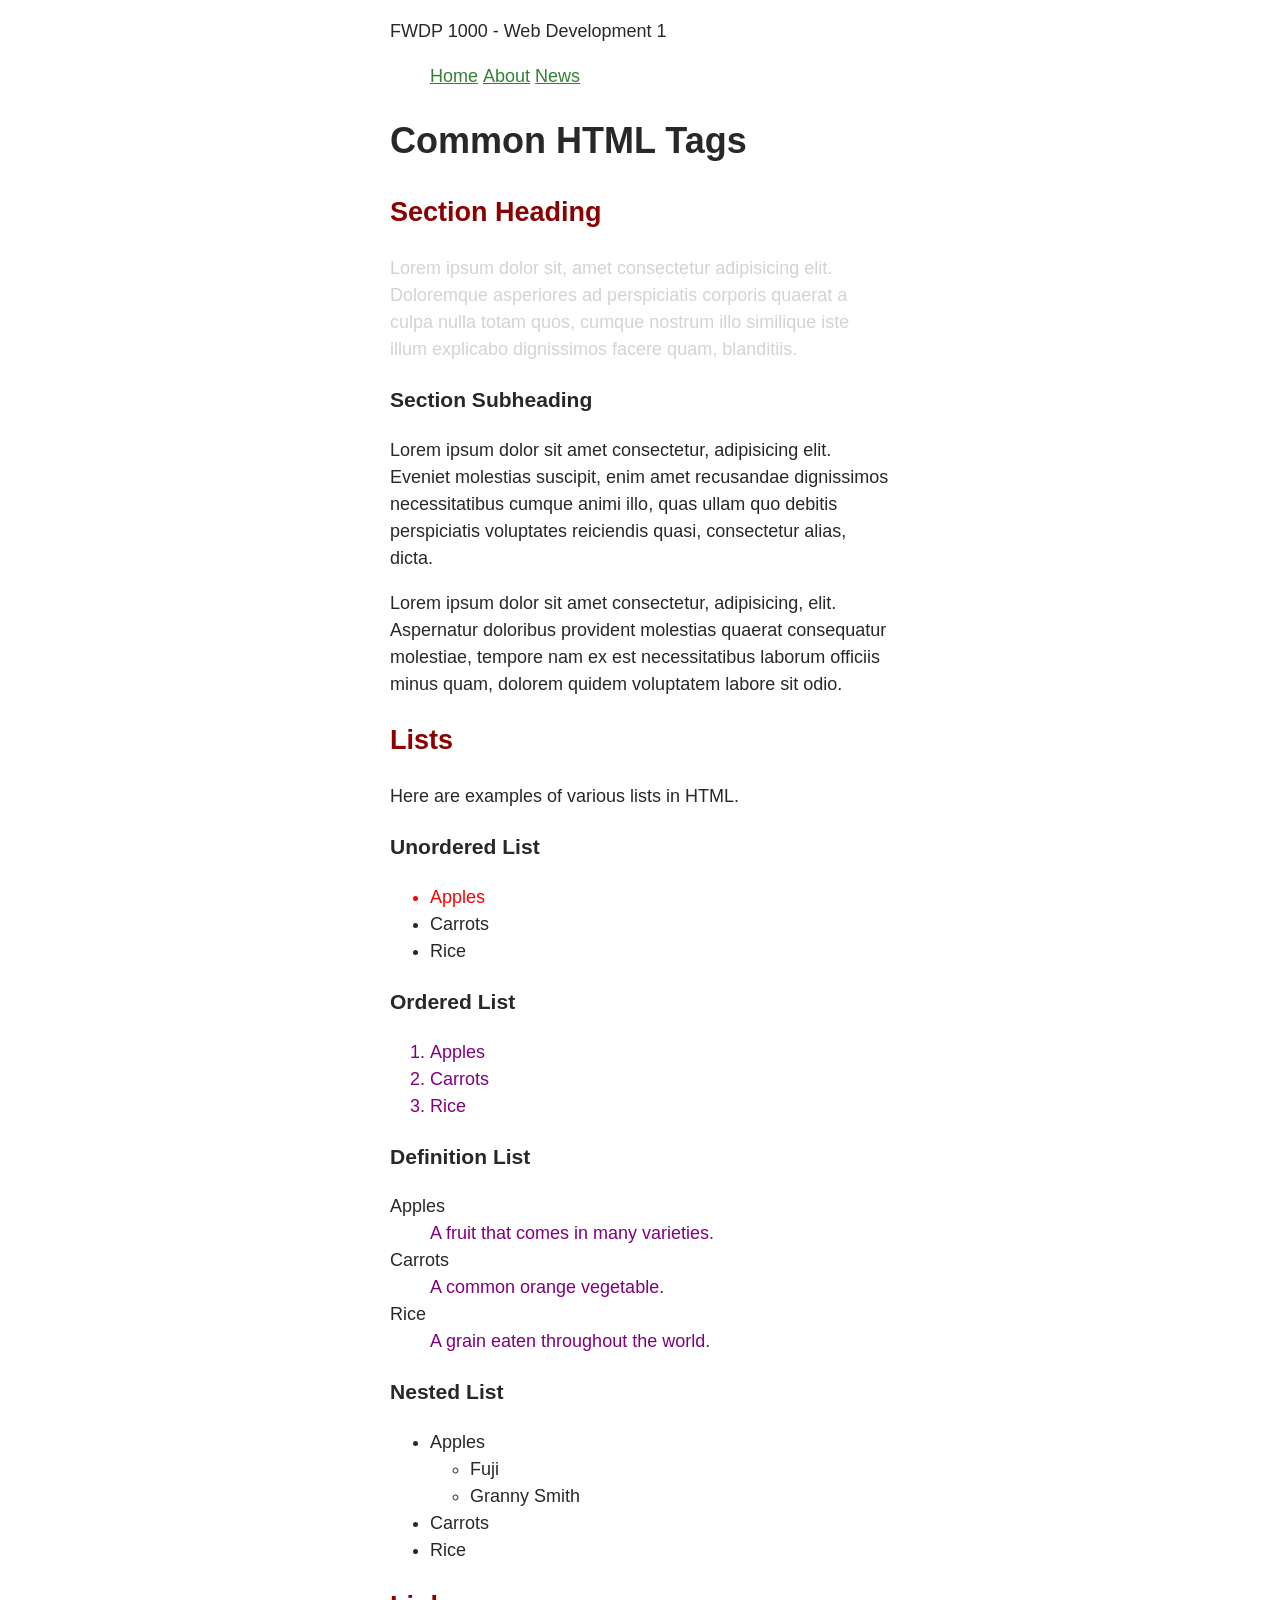
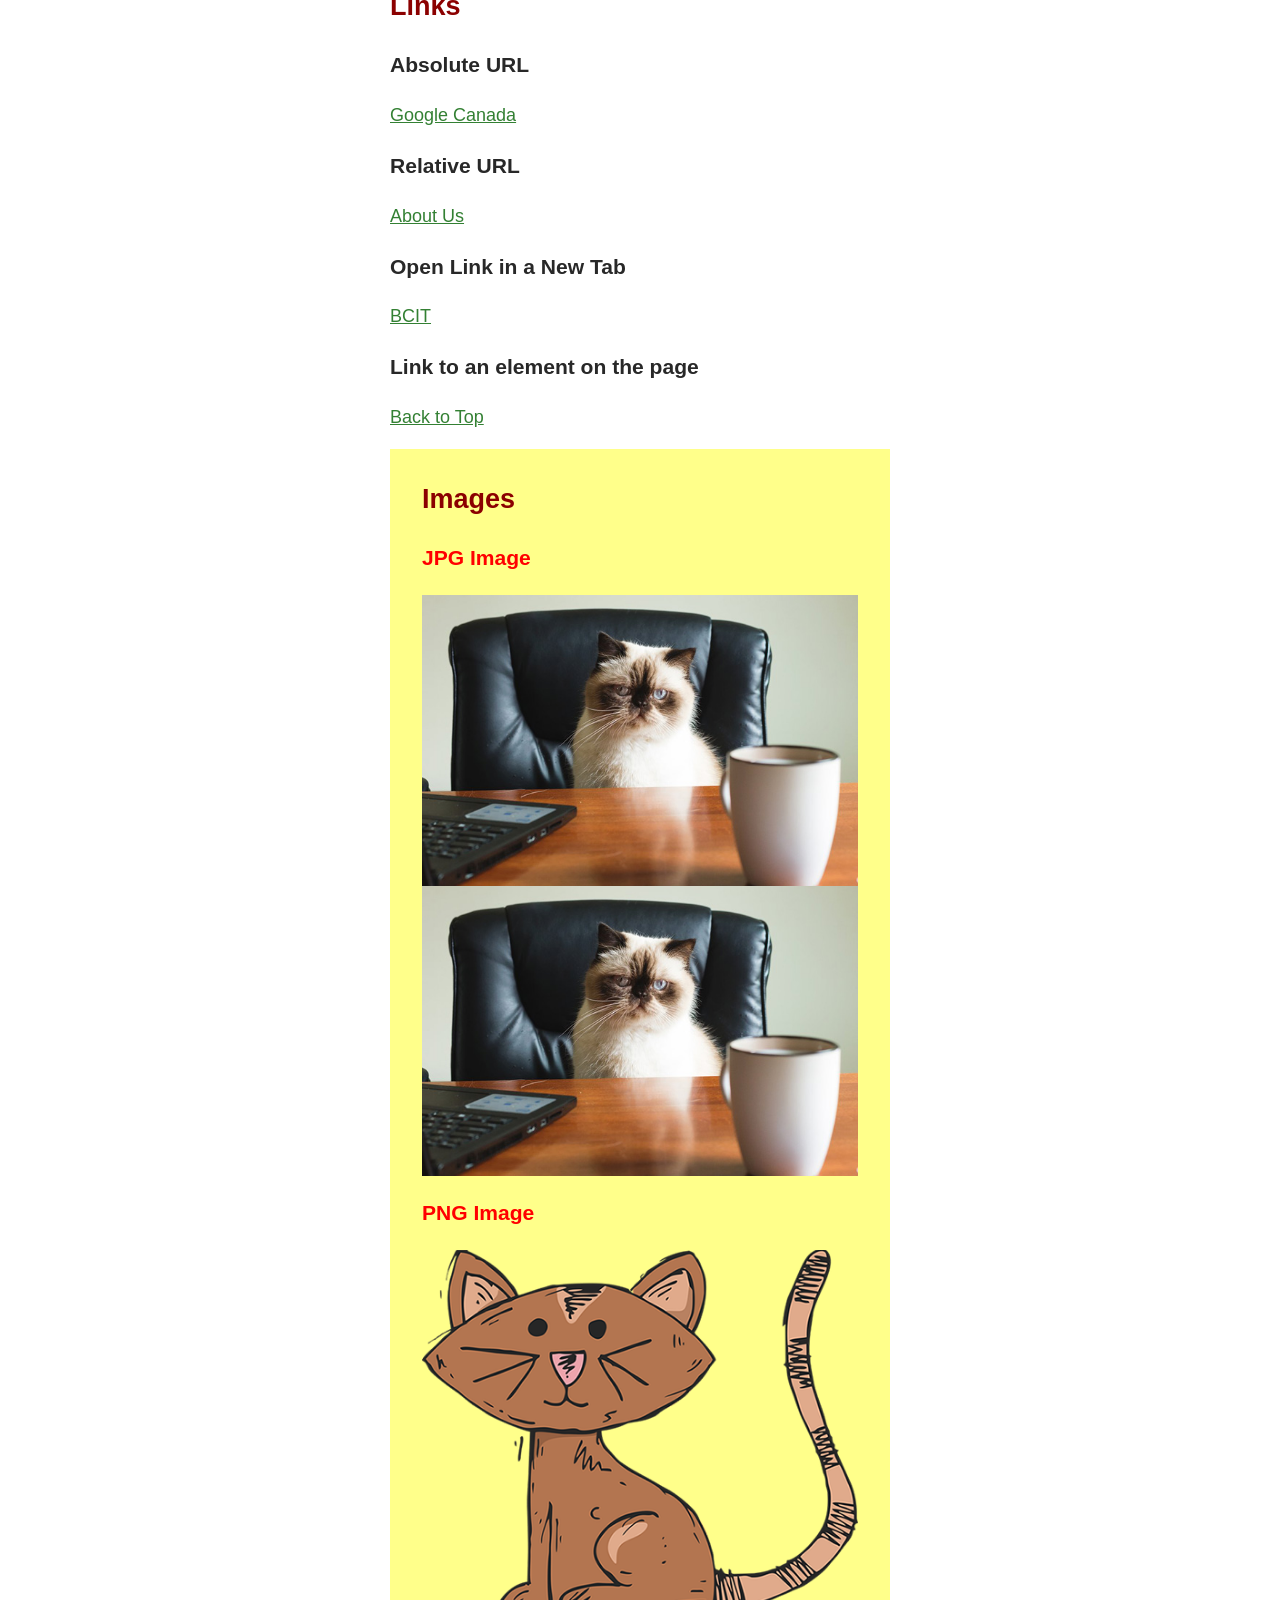
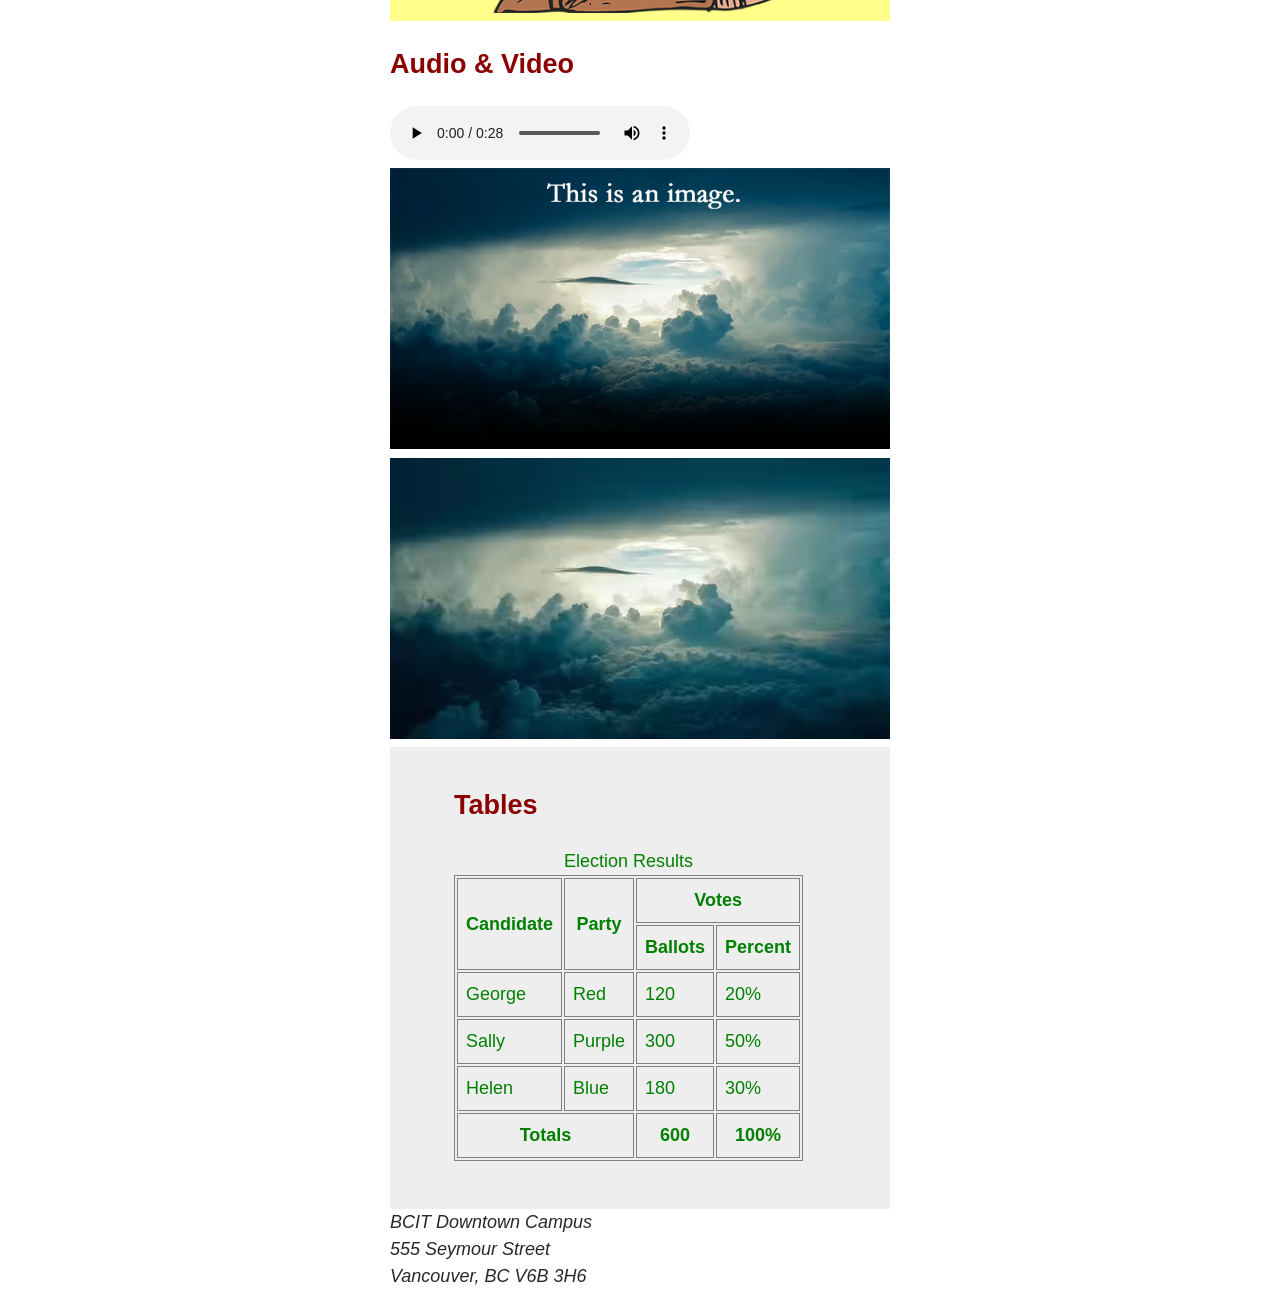
==== index.html @ f7c43509 "added day four code-along to repository" ====
<!doctype html>
<html lang="en">
<head>
	<meta charset="utf-8">
	<title>Common HTML Tags</title>
	<style>
		table, th, td {
			border: 1px solid gray;
		}
	</style>
	<link rel="stylesheet" href="styles/normalize-fwd.css">
	<link rel="stylesheet" href="styles/styles.css">
</head>

<body id="top">
	
	<header>
		<p>FWDP 1000 - Web Development 1</p>
		<nav>
			<ul>
				<li><a href="index.html">Home</a></li>
				<li><a href="about-us.html">About</a></li>
				<li><a href="news.html">News</a></li>
			</ul>
		</nav>
	</header>

	<main>
		<h1>Common HTML Tags</h1>
		
		<section>
			<h2>Section Heading</h2>
			<p class="warning bg-gray">Lorem ipsum dolor sit, amet consectetur adipisicing elit. Doloremque asperiores ad perspiciatis corporis quaerat a culpa nulla totam quos, cumque nostrum illo similique iste illum explicabo dignissimos facere quam, blanditiis.</p>

			<h3>Section Subheading</h3>
			<p>Lorem ipsum dolor sit amet consectetur, adipisicing elit. Eveniet molestias suscipit, enim amet recusandae dignissimos necessitatibus cumque animi illo, quas ullam quo debitis perspiciatis voluptates reiciendis quasi, consectetur alias, dicta.</p>

			<p>Lorem ipsum dolor sit amet consectetur, adipisicing, elit. Aspernatur doloribus provident molestias quaerat consequatur molestiae, tempore nam ex est necessitatibus laborum officiis minus quam, dolorem quidem voluptatem labore sit odio.</p>
		</section>

		<section>
			<h2>Lists</h2>
			<p>Here are examples of various lists in HTML.</p>

			<h3>Unordered List</h3>
			<ul>
				<li class="warning">Apples</li>
				<li>Carrots</li>
				<li>Rice</li>
			</ul>

			<h3>Ordered List</h3>
			<ol>
				<li>Apples</li>
				<li>Carrots</li>
				<li>Rice</li>
			</ol>

			<h3>Definition List</h3>
			<dl>
				<dt>Apples</dt>
				<dd>A fruit that comes in many varieties.</dd>

				<dt>Carrots</dt>
				<dd>A common orange vegetable.</dd>

				<dt>Rice</dt>
				<dd>A grain eaten throughout the world.</dd>
			</dl>

			<h3>Nested List</h3>
			<ul>
				<li>Apples
					<ul>
						<li>Fuji</li>
						<li>Granny Smith</li>
					</ul>
				</li>
				<li>Carrots</li>
				<li>Rice</li>
			</ul>
		</section>

		<section>
			<h2>Links</h2>

			<h3>Absolute URL</h3>	
			<p><a href="http://google.ca">Google Canada</a></p>

			<h3>Relative URL</h3>
			<p><a href="about-us.html">About Us</a></p>

			<h3>Open Link in a New Tab</h3>
			<p><a href="https://bcit.ca" target="_blank" rel="noopener noreferrer">BCIT</a></p>

			<h3>Link to an element on the page</h3>
			<p><a href="#top">Back to Top</a></p>
		</section>

		<section class="warning">
			<h2>Images</h2>

			<h3>JPG Image</h3>
			<img src="images/cat-photo.jpg" alt="A cat sitting at a desk">
			<img src="images/cat-photo.jpg" alt="A cat sitting at a desk">

			<h3>PNG Image</h3>
			<img src="images/cat-drawing.png" alt="A drawing of a cat">
		</section>

		<section>
			<h2>Audio & Video</h2>

			<audio controls>
				<source src="media/dialup-internet.mp3">
				Your browser does not support the audio element.
			</audio>

			<video width="720" controls poster="images/storm.jpg">
				<source src="media/storm.webm" type="video/webm">
				<source src="media/storm.mp4" type="video/mp4">
				Your browser does not support the video element.
			</video>

			<video autoplay muted loop playsinline >
				<source src="media/storm.webm" type="video/webm">
				<source src="media/storm.mp4" type="video/mp4">
				Your browser does not support the video element.
			</video>
		</section>

		<section class="section-table">
			<h2>Tables</h2>

			<table class="table-custom">
				<caption>Election Results</caption>
				<thead>
					<tr>
						<th rowspan="2">Candidate</th>
						<th rowspan="2">Party</th>
						<th colspan="2">Votes</th>
					</tr>
					<tr>
						<th>Ballots</th>
						<th>Percent</th>
					</tr>
				</thead>
				<tbody>
					<tr>
						<td>George</td>
						<td>Red</td>
						<td>120</td>
						<td>20%</td>
					</tr>
					<tr>
						<td>Sally</td>
						<td>Purple</td>
						<td>300</td>
						<td>50%</td>
					</tr>
					<tr>
						<td>Helen</td>
						<td>Blue</td>
						<td>180</td>
						<td>30%</td>
					</tr>
				</tbody>
				<tfoot>
					<tr>
						<th colspan="2">Totals</th>
						<th>600</th>
						<th>100%</th>
					</tr>
				</tfoot>
			</table>
		</section>
		
	</main>

	<footer>
		<address>
			BCIT Downtown Campus<br>
			555 Seymour Street<br>
			Vancouver, BC V6B 3H6<br>
		</address>
	</footer>

</body>
</html>
---- styles/styles.css ----
body {
	font-family: Arial,"Helvetica Neue",Helvetica,sans-serif;
	font-size: 18px;
	font-weight: 400;
	line-height: 1.5;
	color: rgb(40, 40, 40);
	max-width: 31.25rem;
	margin: 0 auto;
}

h2 {
	color: darkred;
}

.warning {
	color: #ff0000;
}

.bg-gray {
	color: lightgray;
}

ol li,
dd {
	color: purple;
}

section.warning {
	background-color: #ffff0075;
	padding: .5rem 2rem;
}

.section-table {
	background-color: #eee;
	/*padding-top: 1rem;
	padding-right: 2rem;
	padding-bottom: 3rem;
	padding-left: 4rem;*/
	padding: 1rem 2rem 3rem 4rem;
}

.table-custom {
	color: green;
}

table {
	color: orange;
}

td,
th {
	padding: .5rem;
}

nav li {
	display: inline-block;
}

section.warning img {
	display: block;
}

a { 
	color: #338033; 
}

a:visited {
	color: #003800;
}

a:hover,
a:focus {
	background-color: #003800;
	color: #ffffff;
}

a:focus {
	outline: 1px dotted #003800;
}

a:active {
	background-color: #ff0000;
}
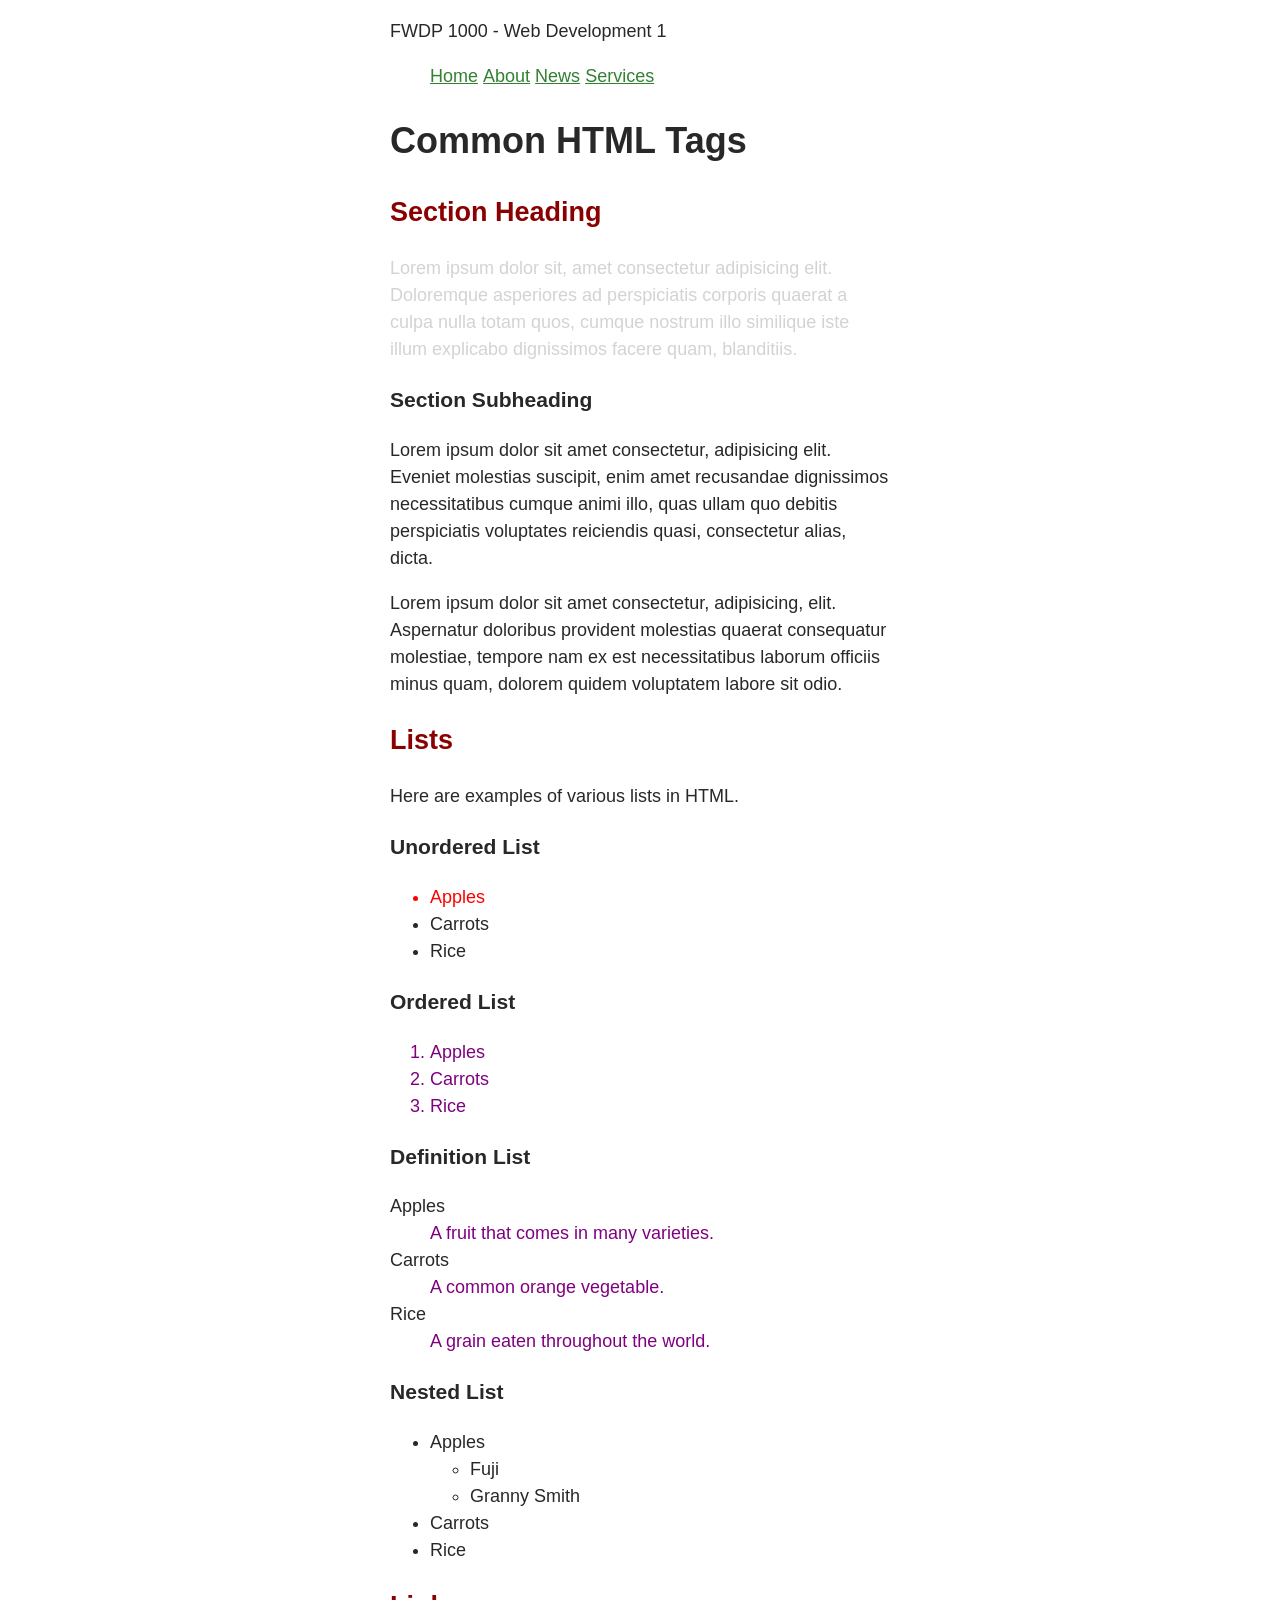
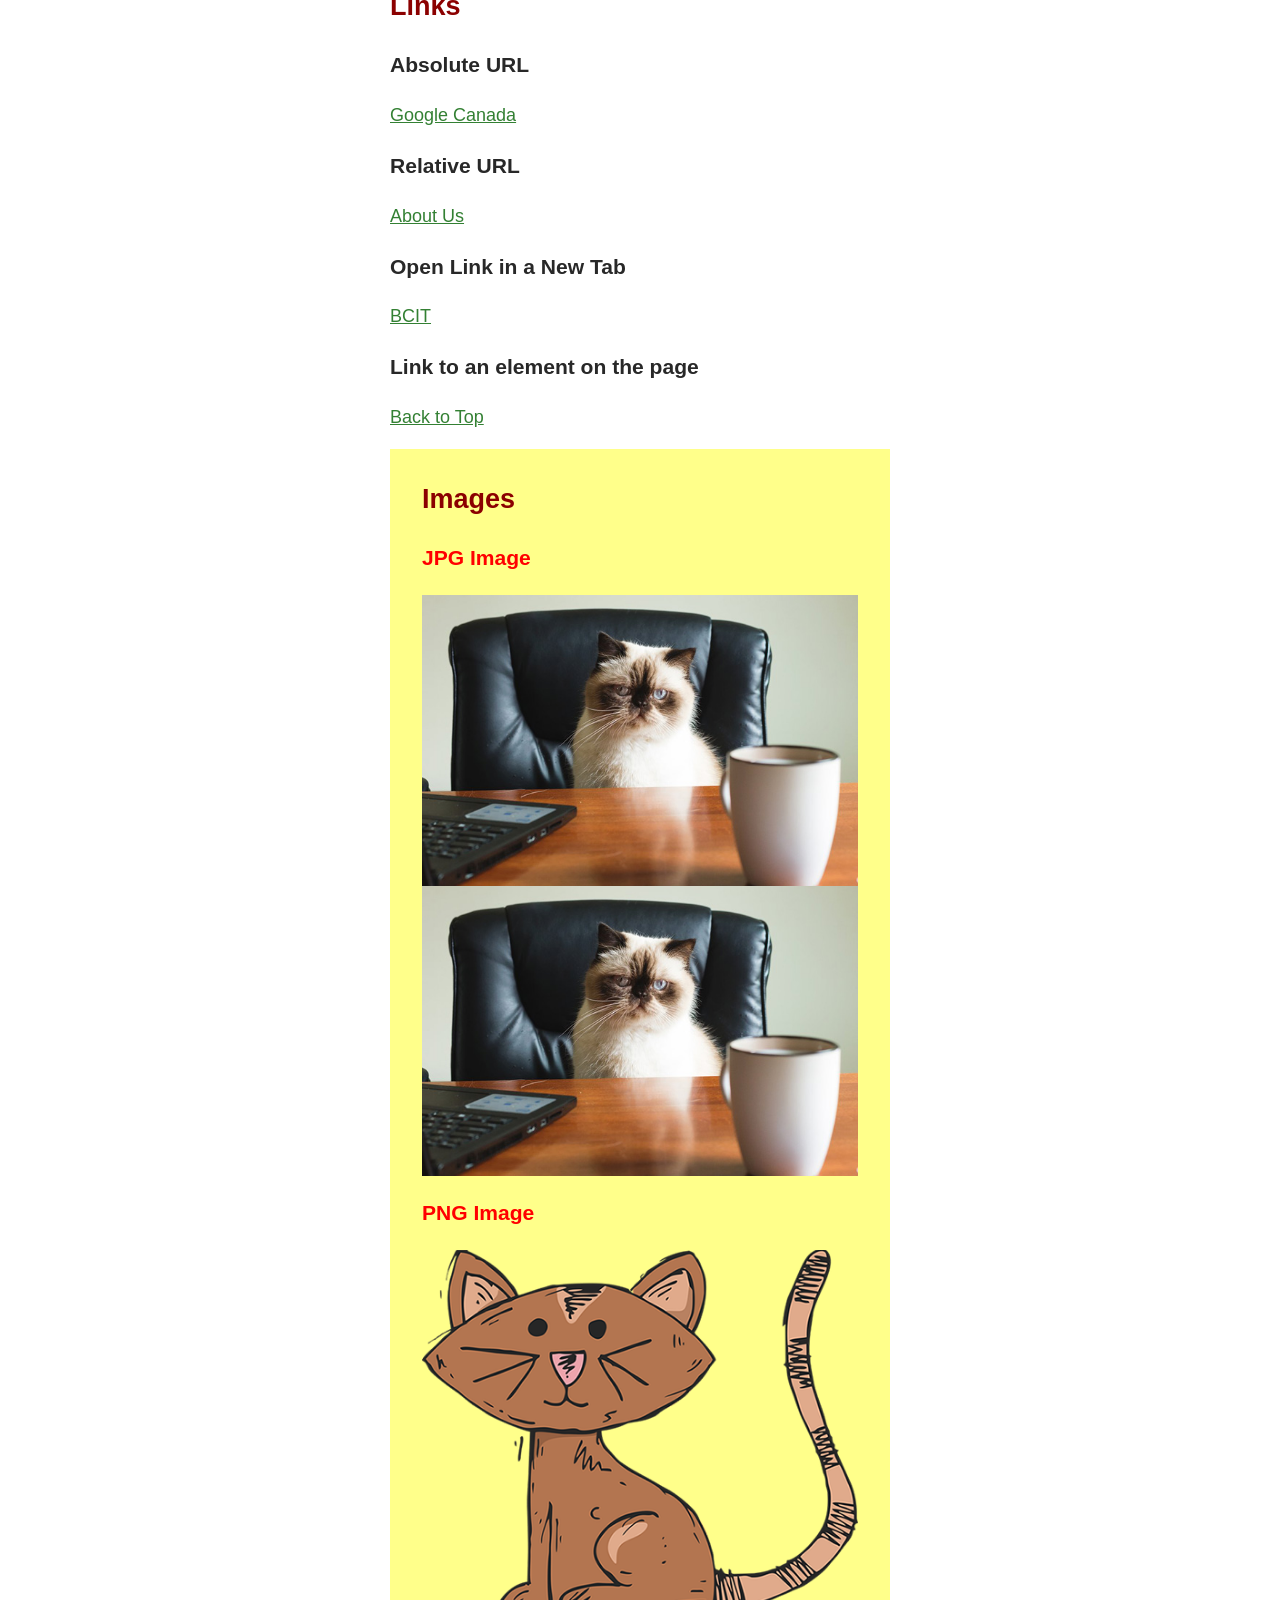
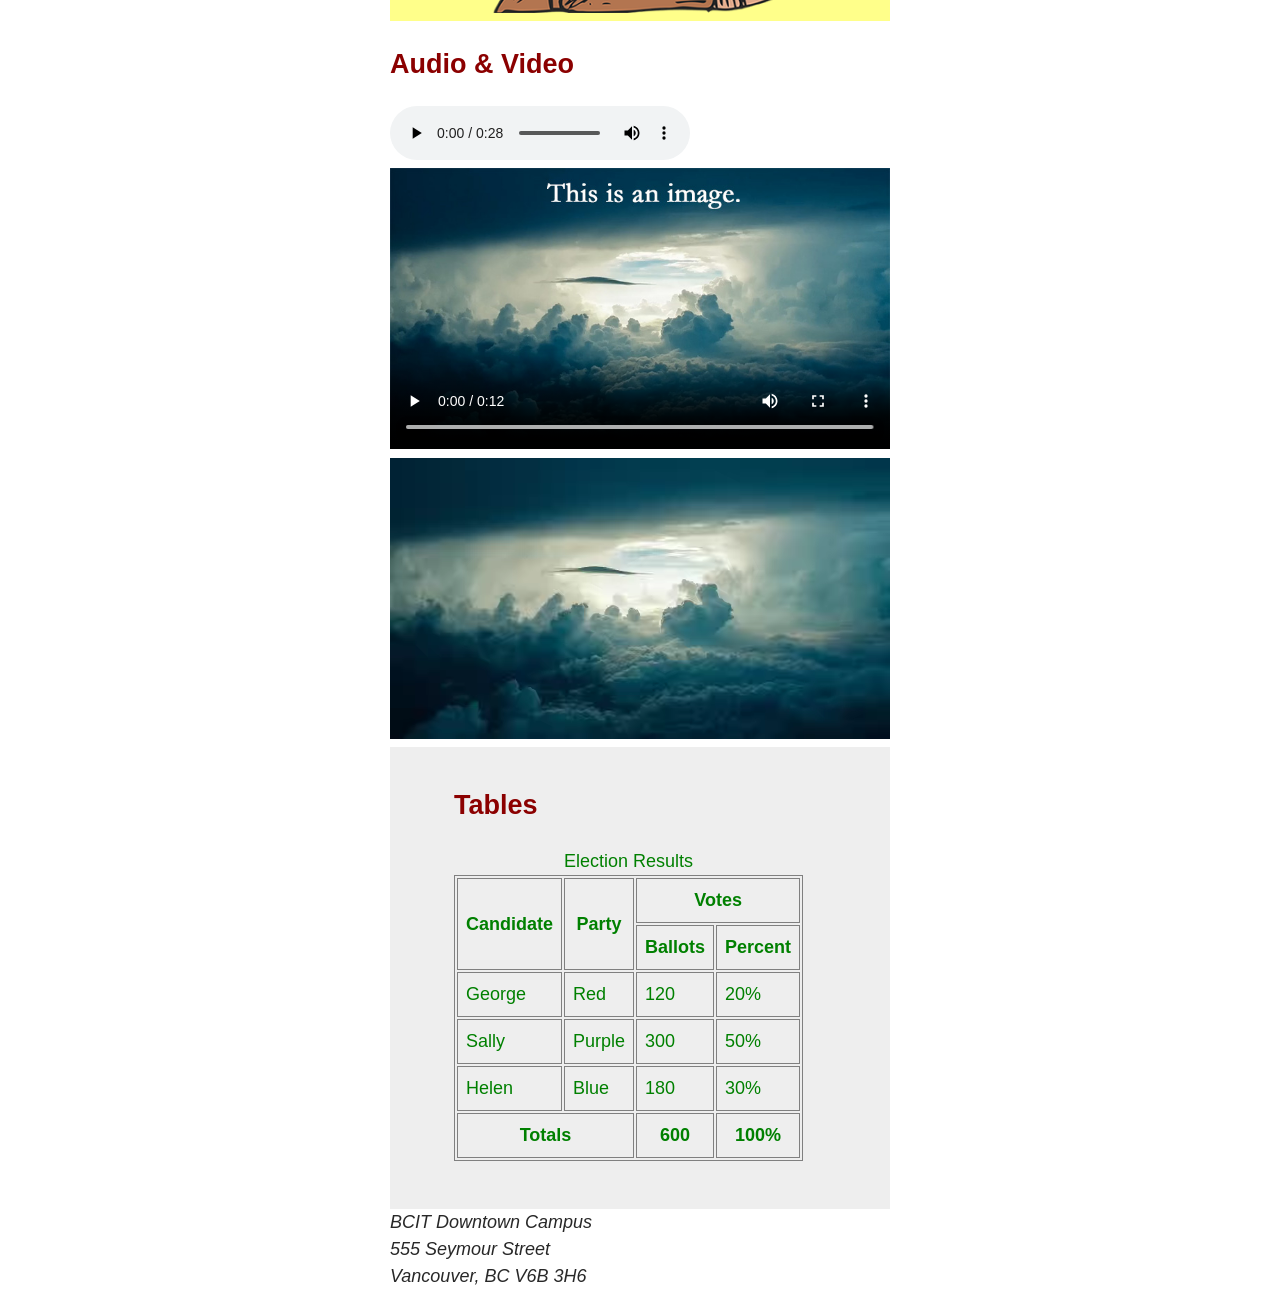
==== commit 699d8ca9: "added media queries in the services.css file. and commented out the max-width" ====
--- a/index.html
+++ b/index.html
@@ -21,6 +21,7 @@
 				<li><a href="index.html">Home</a></li>
 				<li><a href="about-us.html">About</a></li>
 				<li><a href="news.html">News</a></li>
+				<li><a href="services">Services</a></li>
 			</ul>
 		</nav>
 	</header>
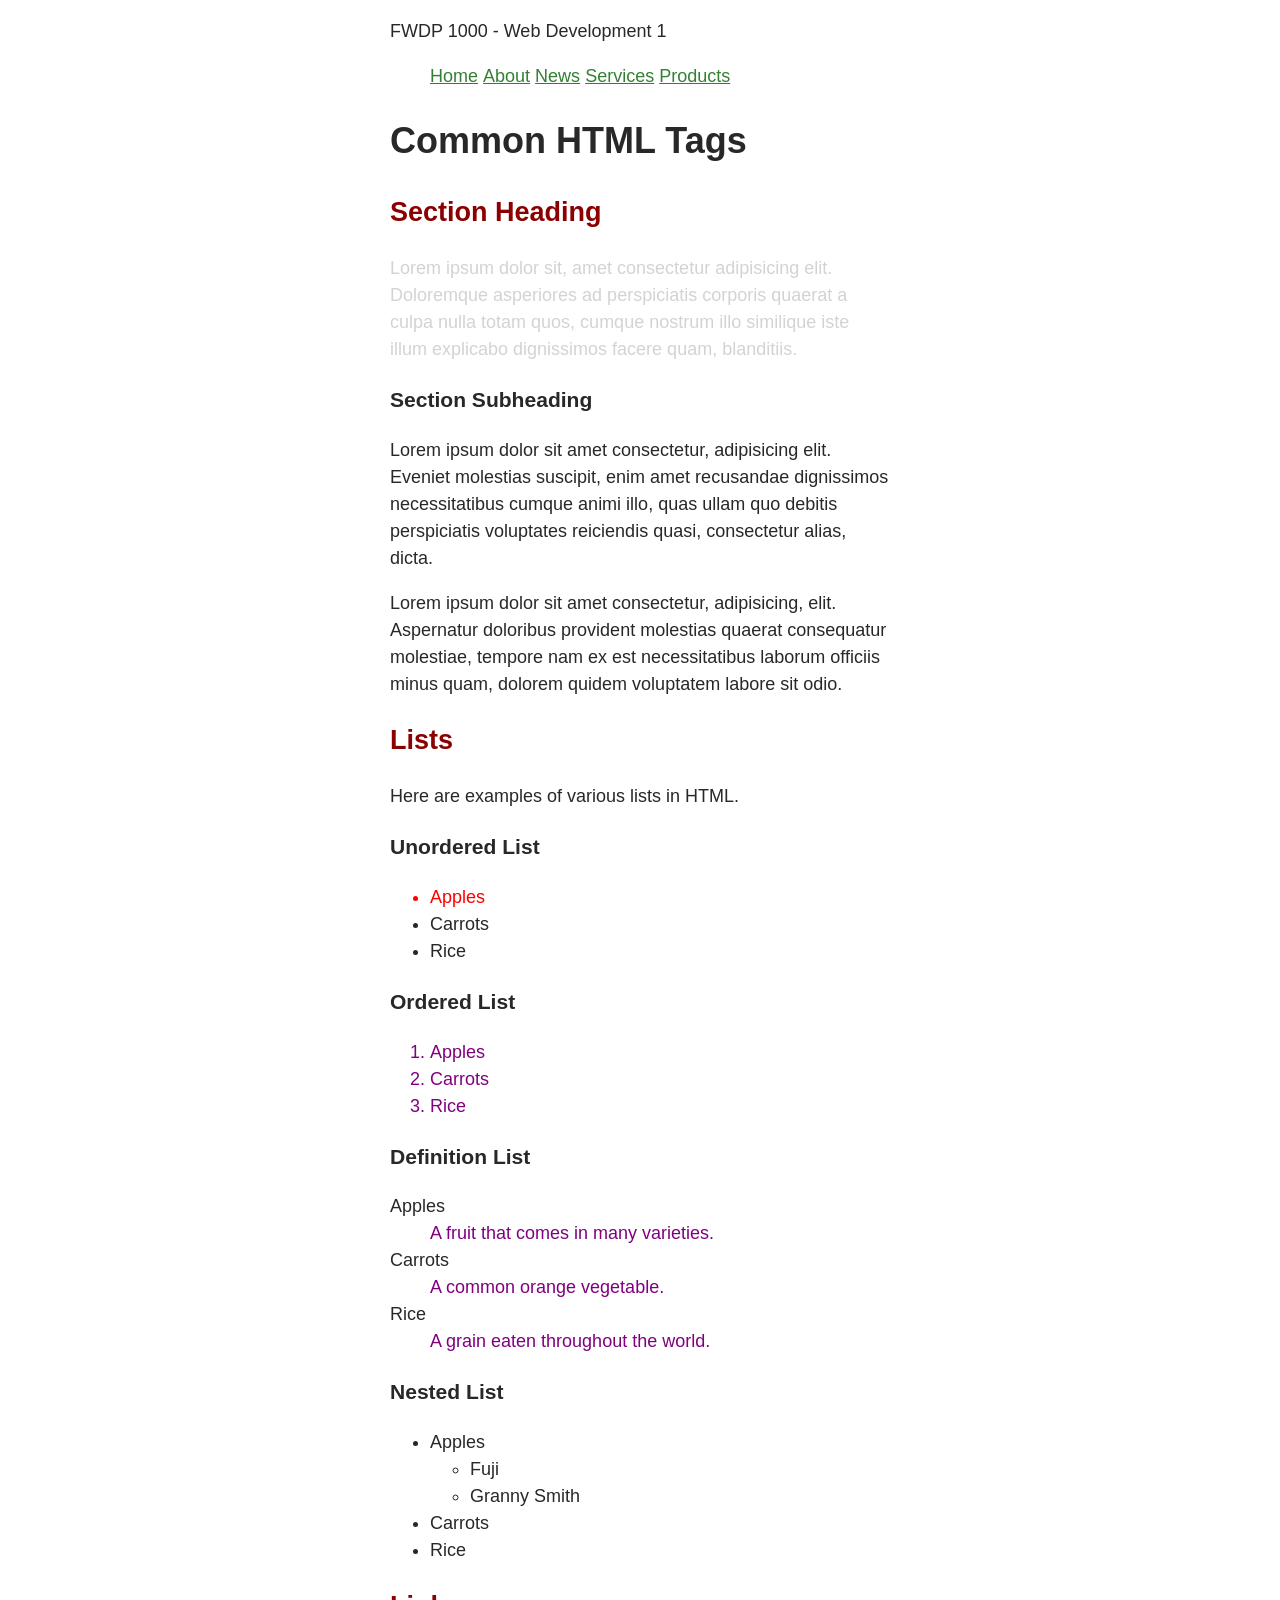
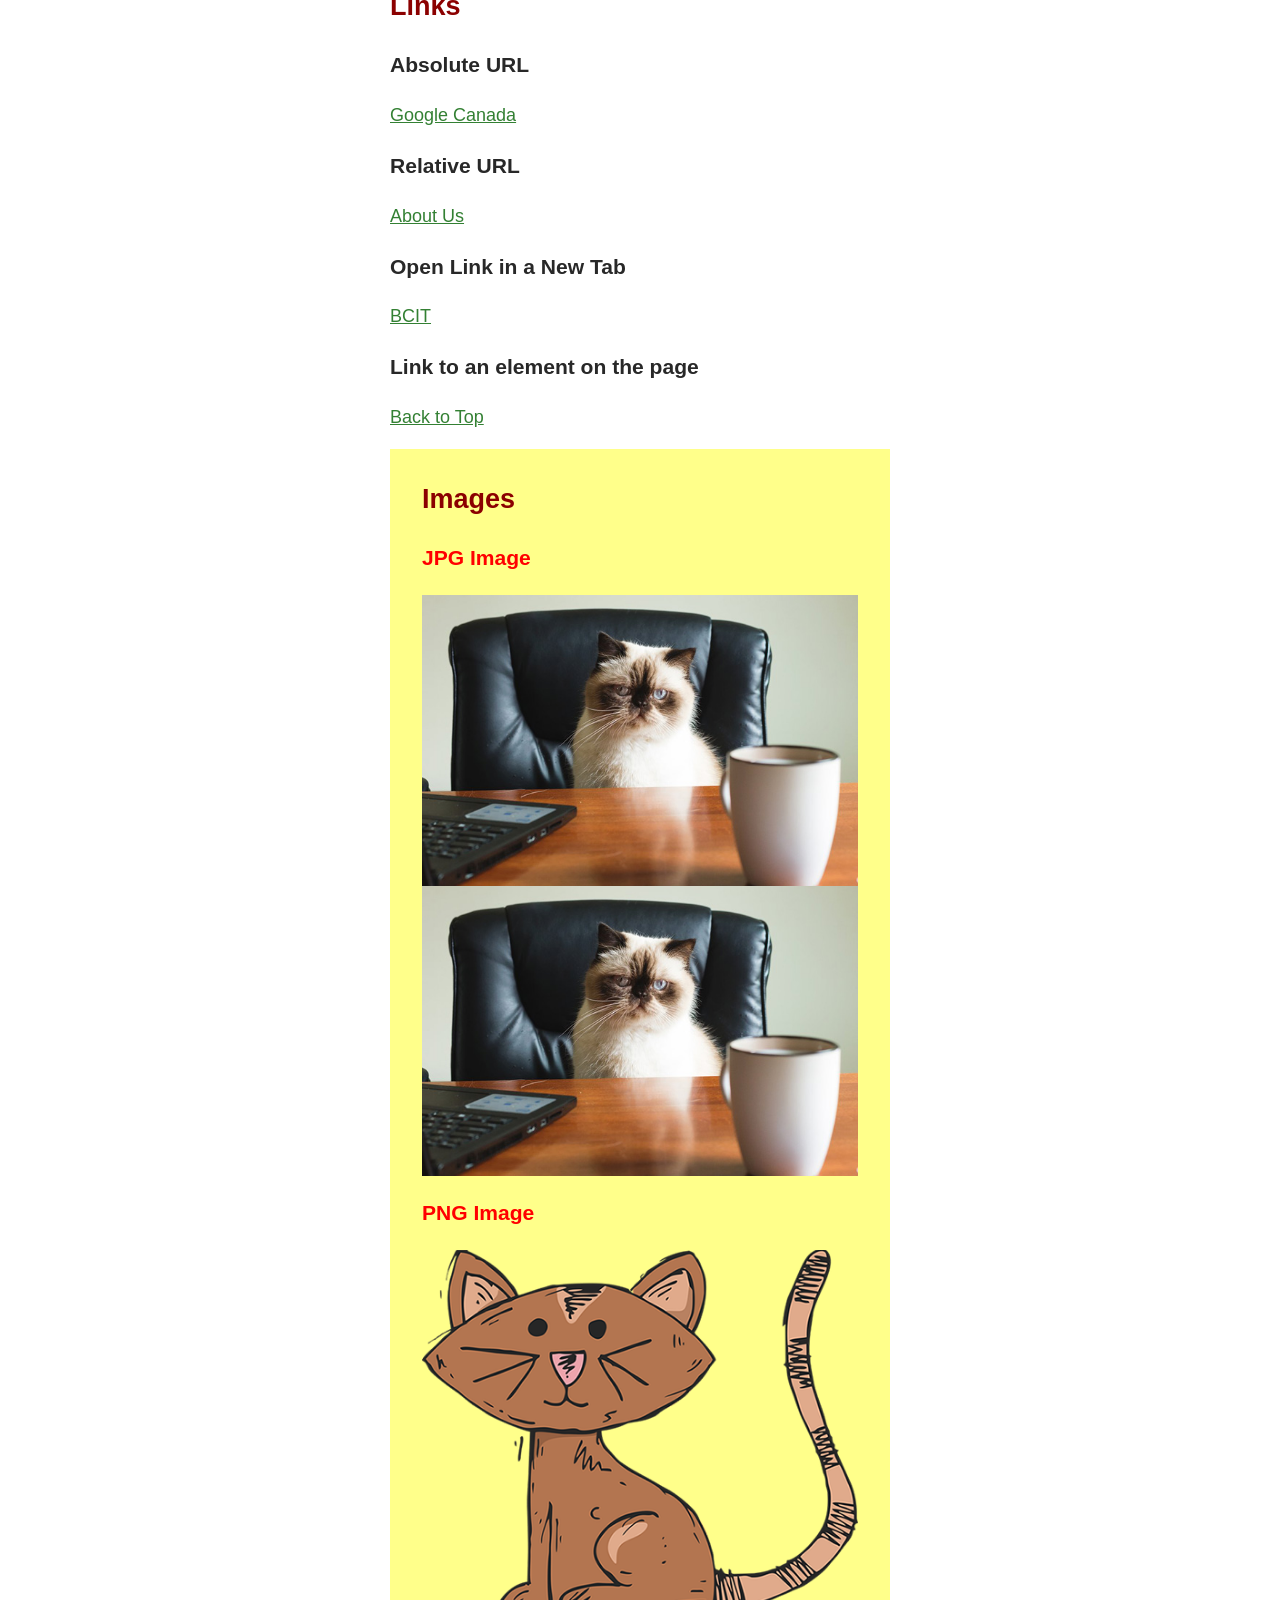
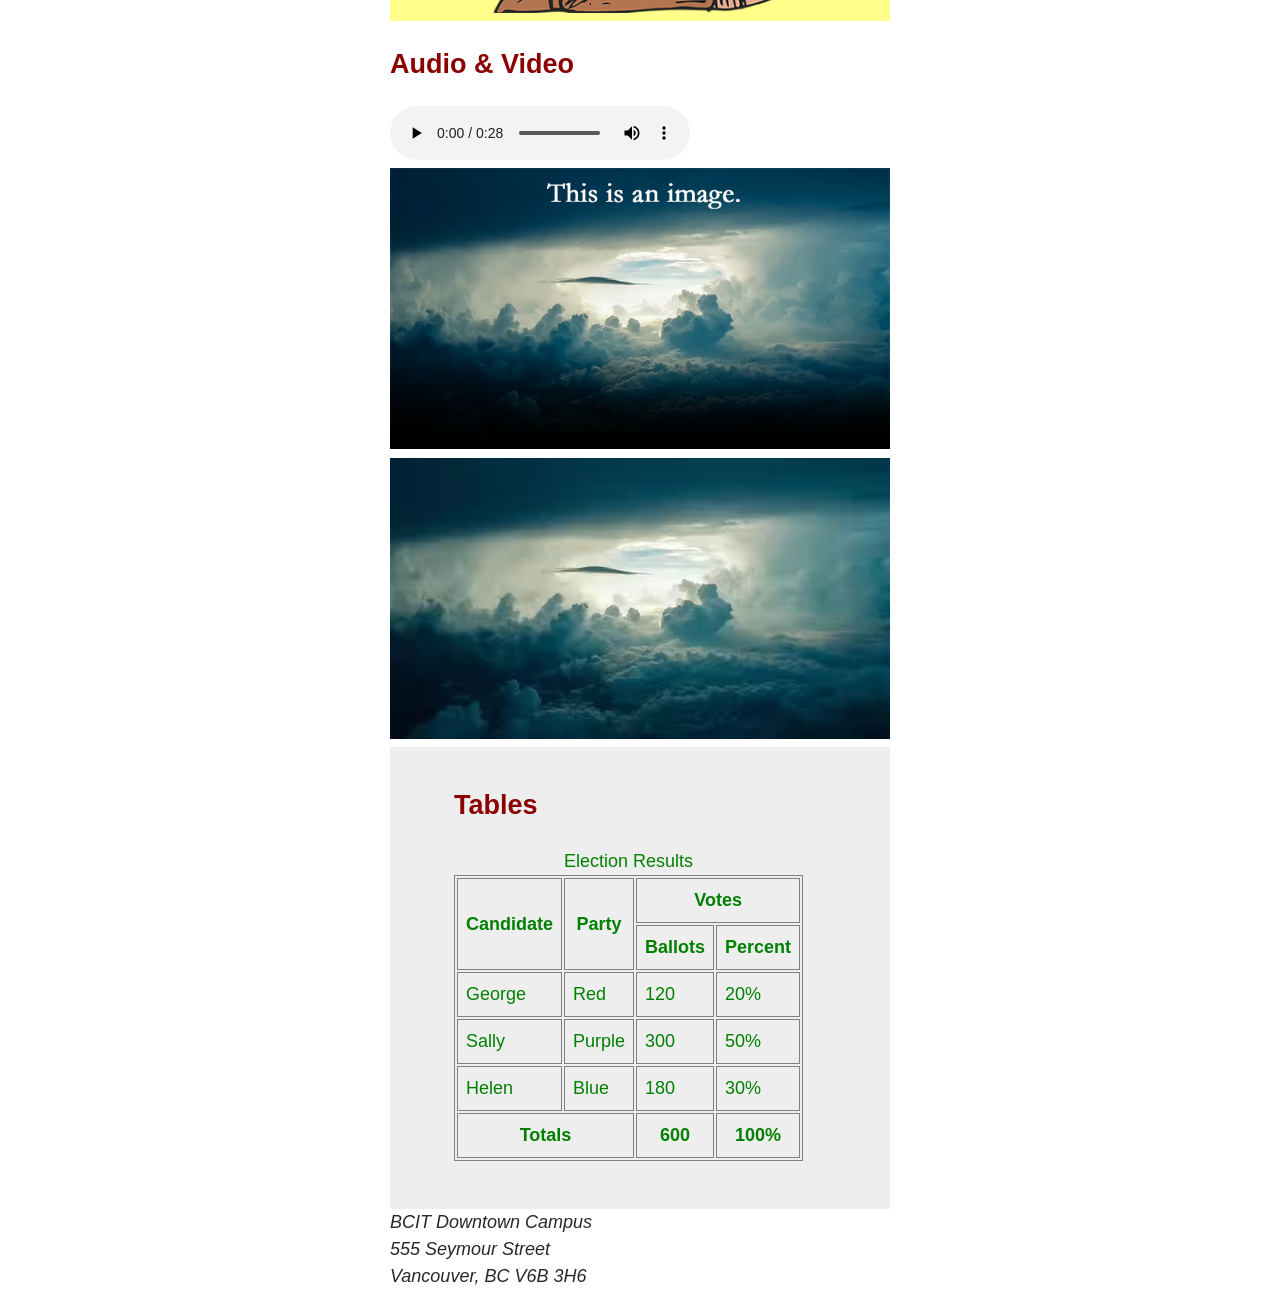
==== commit 10c8b506: "Added flex layout to site-header" ====
--- a/index.html
+++ b/index.html
@@ -21,7 +21,8 @@
 				<li><a href="index.html">Home</a></li>
 				<li><a href="about-us.html">About</a></li>
 				<li><a href="news.html">News</a></li>
-				<li><a href="services">Services</a></li>
+				<li><a href="services.html">Services</a></li>
+				<li><a href="products.html">Products</a></li>
 			</ul>
 		</nav>
 	</header>
